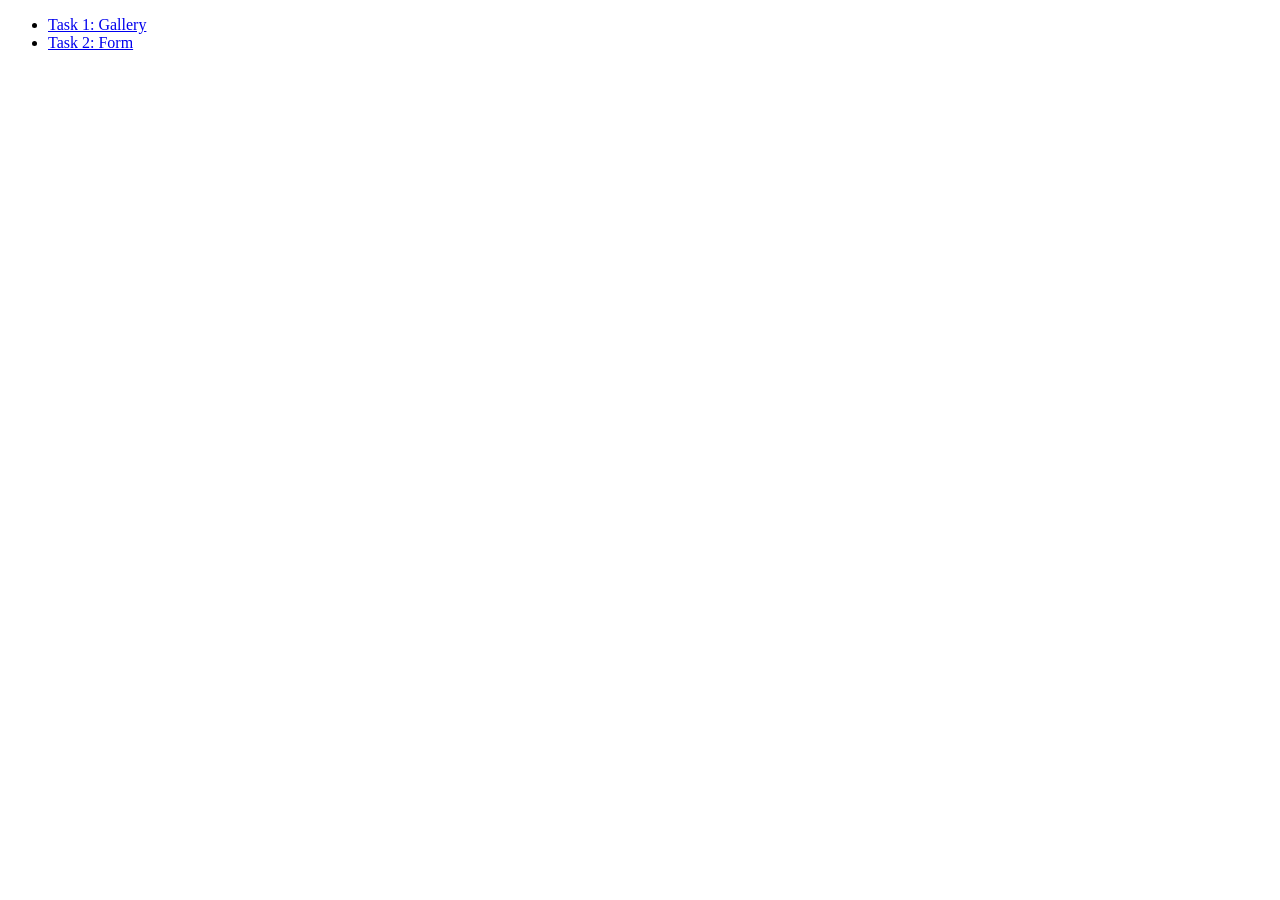
==== index.html @ 2e51e4de "Initialize gh-pages" ====
<!DOCTYPE html>
<html lang="en">
  <head>
    <meta charset="UTF-8" />
    <meta name="viewport" content="width=device-width, initial-scale=1.0" />
    <title>JS Home work 8</title>
    
    <link rel="stylesheet" href="/goit-js-hw-09/assets/styles-9434567d.css">
  </head>
  <body>
    <ul>
      <li class="main-item">
        <a class="main-link" href="./1-gallery.html">Task 1: Gallery</a>
      </li>
      <li class="main-item">
        <a class="main-link" href="./2-form.html">Task 2: Form</a>
      </li>
    </ul>
  </body>
</html>
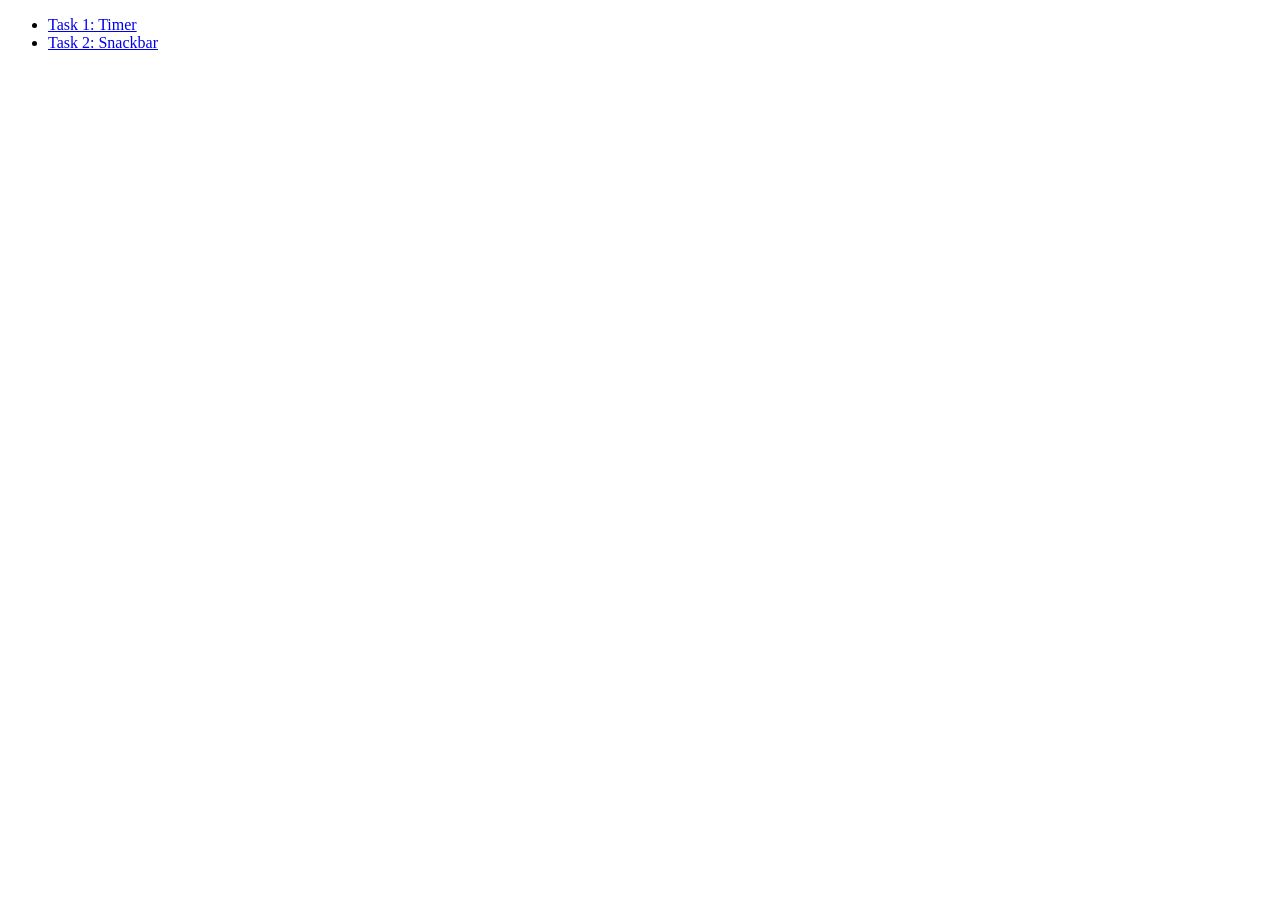
==== commit fc129219: "Deploying to gh-pages from @ Julietro29/goit-js-hw-10@714f2b7cdb47b866b59341e4a474df1a3dedb453 🚀" ====
--- a/index.html
+++ b/index.html
@@ -3,17 +3,17 @@
   <head>
     <meta charset="UTF-8" />
     <meta name="viewport" content="width=device-width, initial-scale=1.0" />
-    <title>JS Home work 8</title>
+    <title>JS Home work 10</title>
     
-    <link rel="stylesheet" href="/goit-js-hw-09/assets/styles-9434567d.css">
+    <link rel="stylesheet" href="/goit-js-hw-10/assets/styles-c376548a.css">
   </head>
   <body>
     <ul>
       <li class="main-item">
-        <a class="main-link" href="./1-gallery.html">Task 1: Gallery</a>
+        <a class="main-link" href="./1-timer.html">Task 1: Timer</a>
       </li>
       <li class="main-item">
-        <a class="main-link" href="./2-form.html">Task 2: Form</a>
+        <a class="main-link" href="./2-snackbar.html">Task 2: Snackbar</a>
       </li>
     </ul>
   </body>
